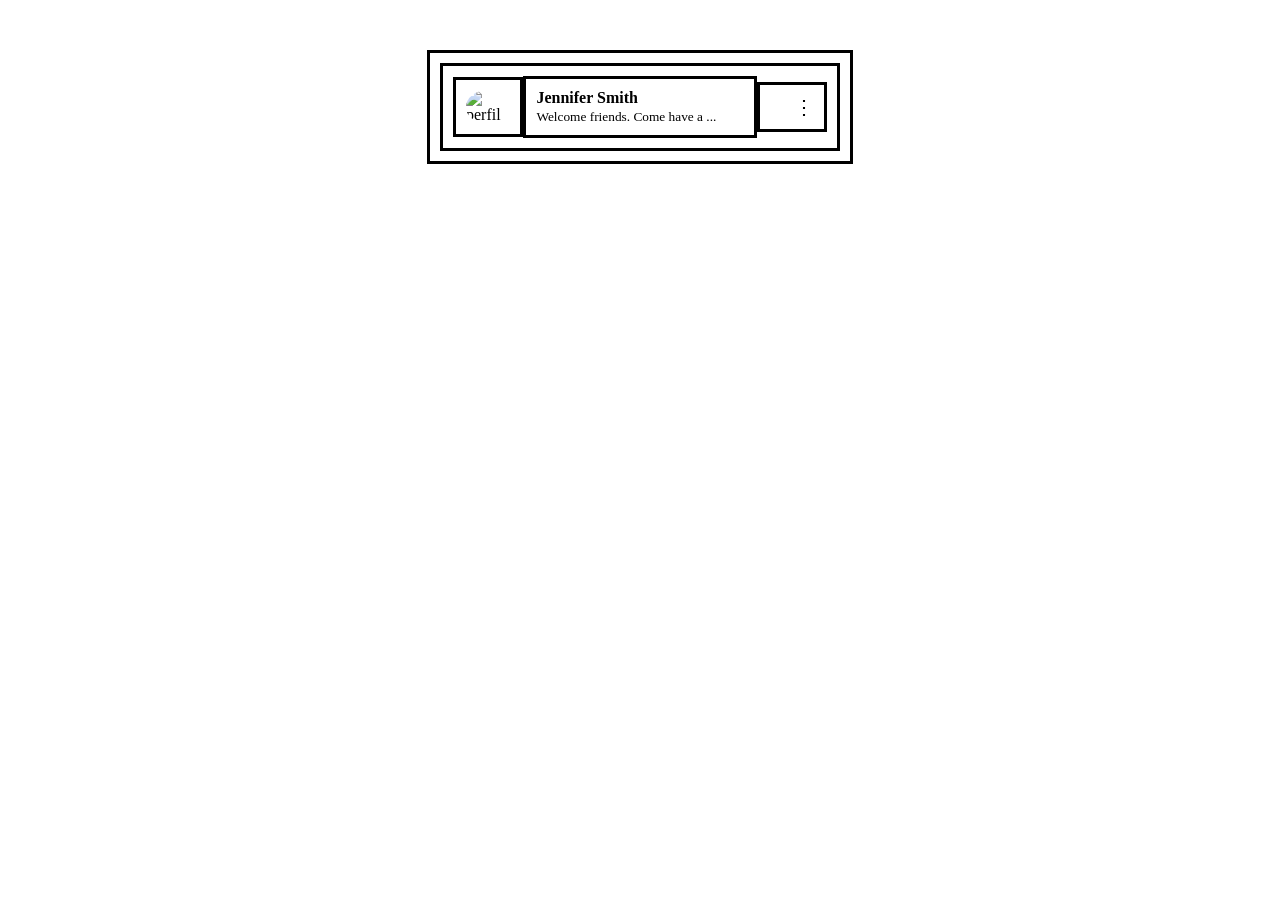
==== index4.html @ 7b7f5c46 "subida inicial index de prueba para mostrar en el repositorio" ====
<!DOCTYPE html>
<html lang="es">
<head>
    <meta charset="UTF-8">
    <title>Ejercicio 2</title>
    <link rel="stylesheet" href="estilos4.css">
</head>
<body>

<div id="principal">

    <div id="centro">

        <div id="foto">
            <img src="https://picsum.photos/50" alt="perfil">
        </div>

        <div id="nombre">
            <strong>Jennifer Smith</strong><br>
            <small>Welcome friends. Come have a ...</small>
        </div>

        <div id="info">
            ⋮
        </div>

    </div>

</div>

</body>
</html>
---- estilos4.css ----
div{
    border-style: solid;
    padding: 10px;
}

/* CONTENEDOR GRANDE */
#principal{
    width: 400px;
    margin: 50px auto;
}

/* TARJETA */
#centro{
    display: flex;
    align-items: center;
}

/* FOTO */
#foto{
    width: 15%;
}

#foto img{
    width: 100%;
    border-radius: 50%;
}

/* TEXTO */
#nombre{
    width: 70%;
    padding-left: 10px;
}

/* ICONO */
#info{
    width: 15%;
    text-align: right;
    font-size: 20px;
}
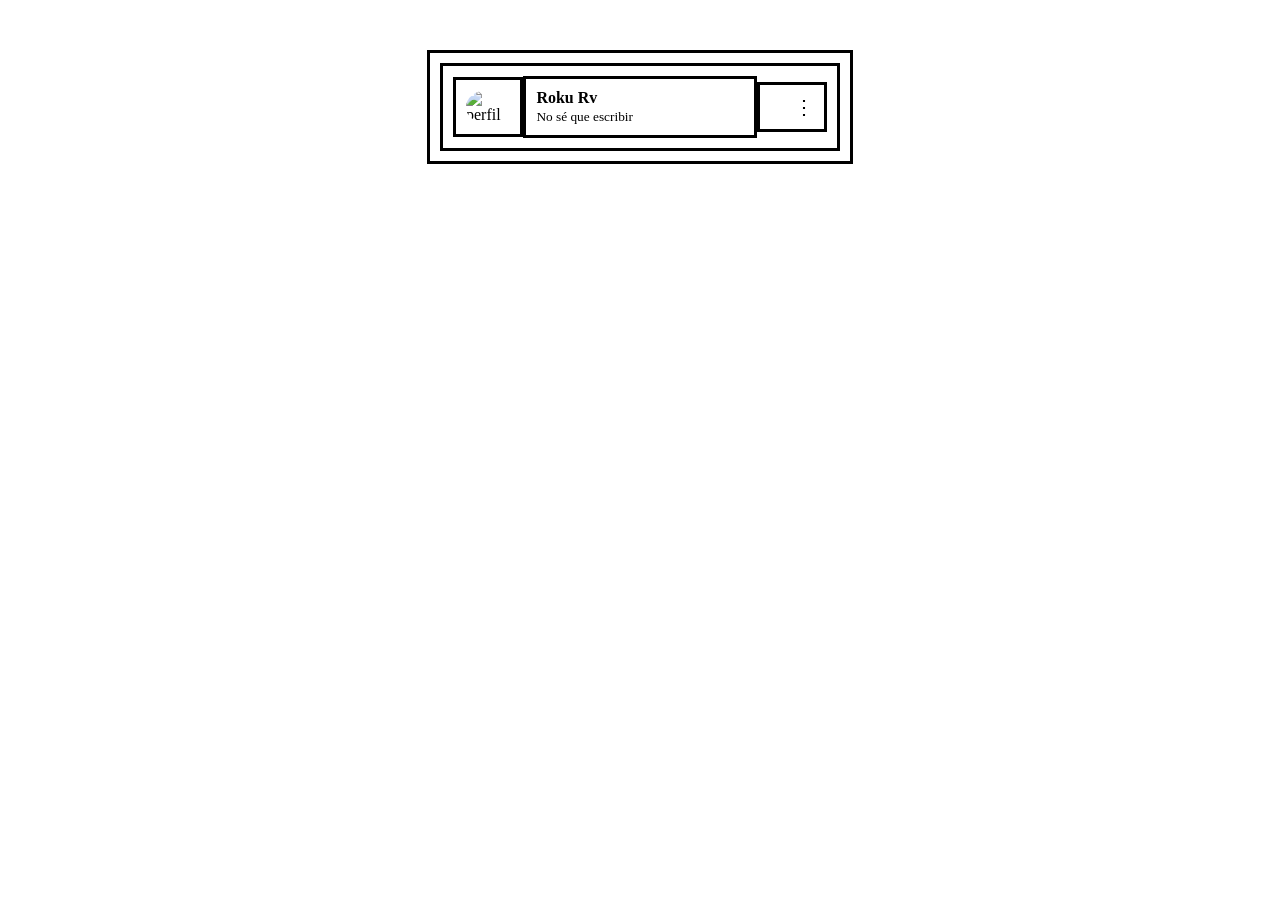
==== commit 796aaaaa: "Update index4.html" ====
--- a/index4.html
+++ b/index4.html
@@ -16,8 +16,8 @@
         </div>
 
         <div id="nombre">
-            <strong>Jennifer Smith</strong><br>
-            <small>Welcome friends. Come have a ...</small>
+            <strong>Roku Rv</strong><br>
+            <small>No sé que escribir</small>
         </div>
 
         <div id="info">
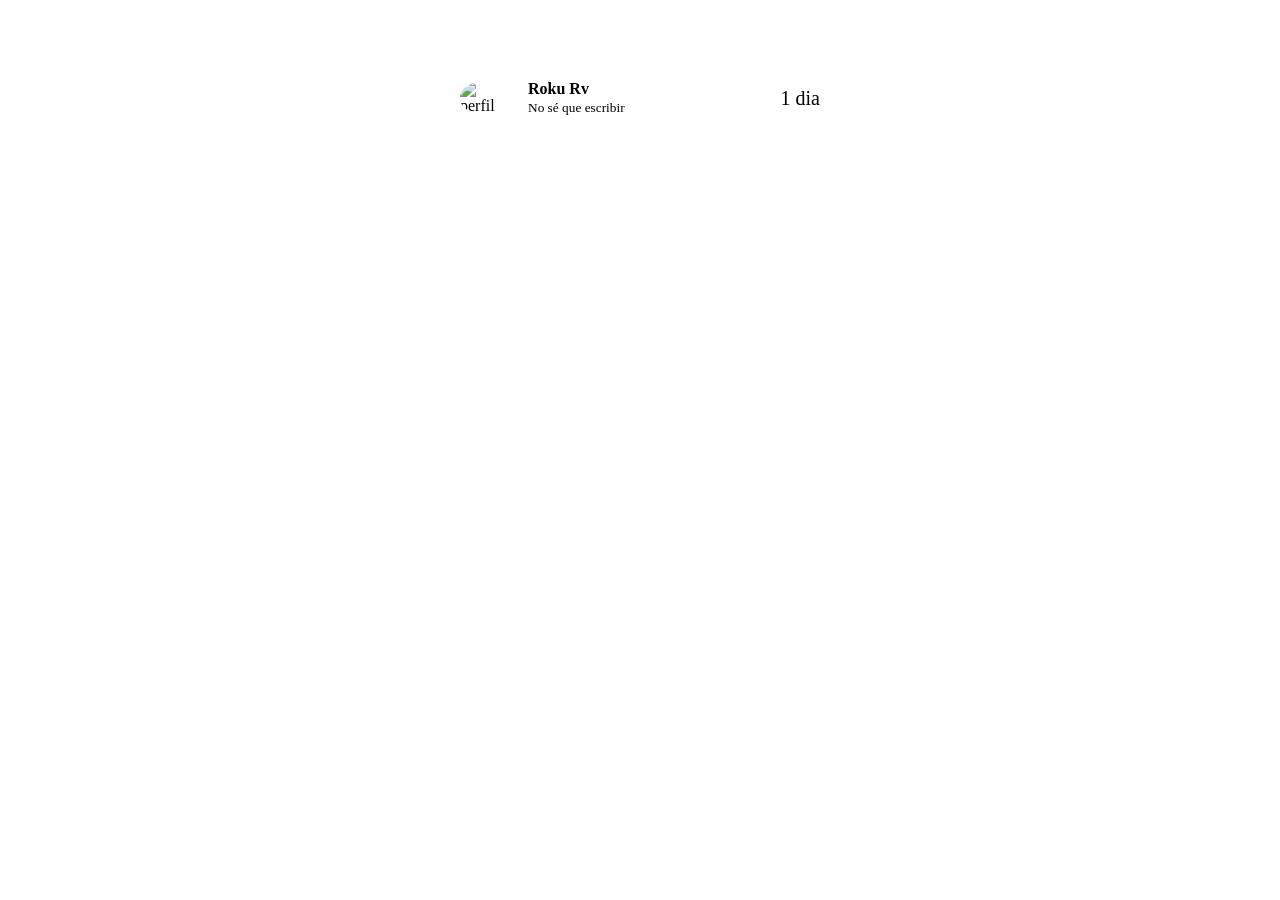
==== commit 523295ab: "clase avance, practicando avance, practicando, avance" ====
--- a/index4.html
+++ b/index4.html
@@ -21,7 +21,7 @@
         </div>
 
         <div id="info">
-            ⋮
+            1 dia
         </div>
 
     </div>
--- a/estilos4.css
+++ b/estilos4.css
@@ -1,5 +1,5 @@
 div{
-    border-style: solid;
+    border-style: 1px solid rgb(121, 104, 104);
     padding: 10px;
 }
 
